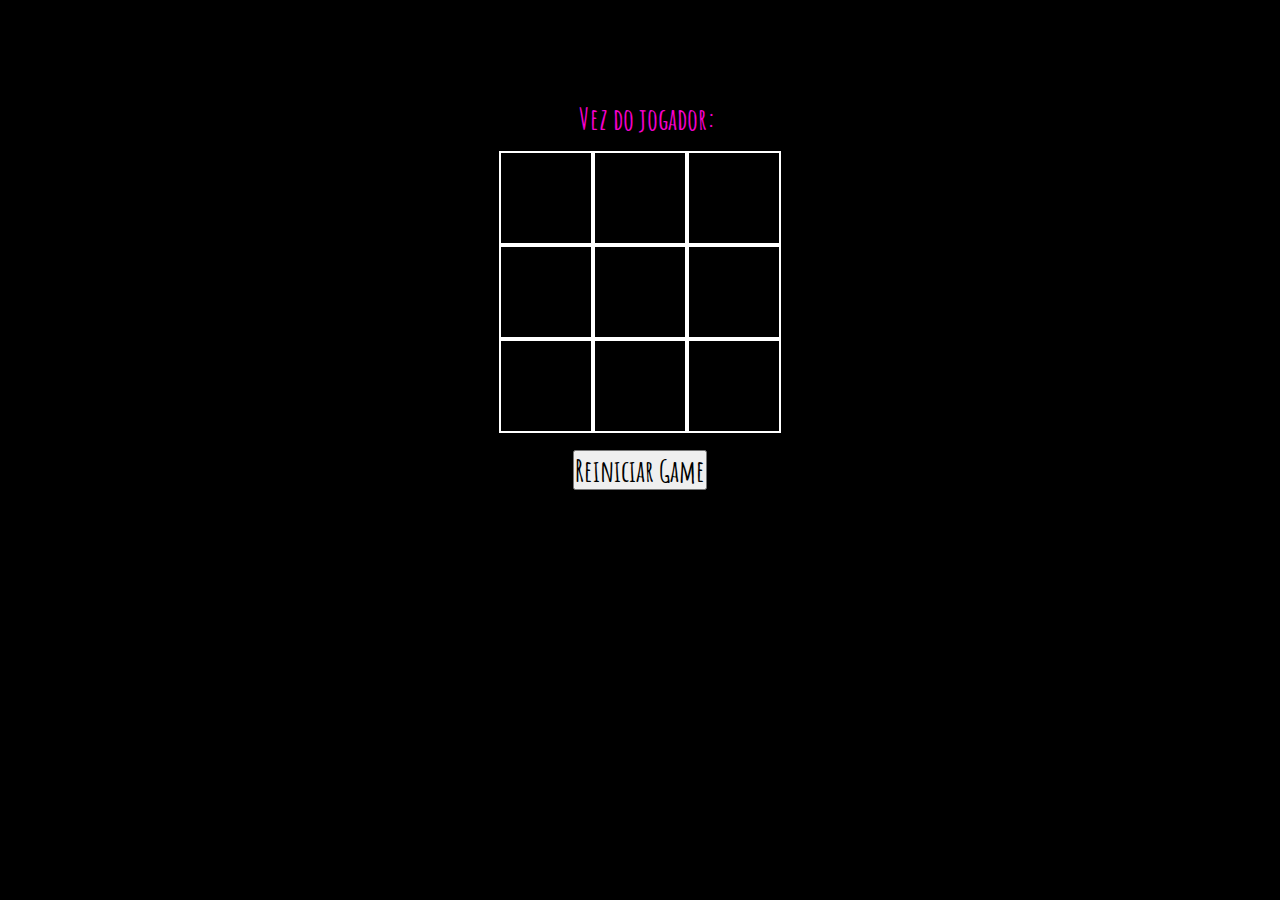
==== layout.html @ 14127be3 "initial commit" ====
<!DOCTYPE html>
<html lang="pt-br">
<head>
    <meta charset="UTF-8">
    <meta http-equiv="X-UA-Compatible" content="IE=edge">
    <meta name="viewport" content="width=device-width, initial-scale=1.0">
    <title>Jogo da Velha</title>
    <link rel="stylesheet" href="style.css">
</head>
<body>
    <div id="marcador" style="display: flex; justify-content: center;">
        <p>Vez do jogador: </p>
        <img src="" alt="" height="50px" id="img">
    </div>

    <div id="container-jogo">
        <div class="row">
            <div id="a1" type="text" class="botao" jogada=""></div>
            <div id="a2" type="text" class="botao" jogada=""></div>
            <div id="a3" type="text" class="botao" jogada=""></div>
        </div>
        <div class="row">
            <div id="b1" type="text" class="botao" jogada=""></div>
            <div id="b2" type="text" class="botao" jogada=""></div>
            <div id="b3" type="text" class="botao" jogada=""></div>
        </div>
        <div class="row">
            <div id="c1" type="text" class="botao" jogada=""></div>
            <div id="c2" type="text" class="botao" jogada=""></div>
            <div id="c3" type="text" class="botao" jogada=""></div>
         </div>
                    
    </div>
    <button onclick="reiniciarGame()"><p>Reiniciar Game</p></button>



    <script src="javascript.js"></script>
</body>
</html>
---- style.css ----
@font-face {
    font-family: fonte;
    src: url(fonte/Amatic_SC/AmaticSC-Regular.ttf);
}
@font-face {
    font-family: fonte-bold;
    src: url(fonte/Amatic_SC/AmaticSC-Bold.ttf);
}
* {
    padding: 0;
    margin: 0;
}
body {
    display: flex;
    background-color: black;
    justify-content: center;
    color: rgb(245, 0, 204);
}
p {
    font-family: fonte-bold;
    font-size: 30px;
}
#marcador {
    margin-top: 100px;
}

#marcador img {
    margin-top: -03px;
    margin-left: -15px
}
#container-jogo {
    border: 1px solid black;
    position: absolute;
    margin-top: 150px;

}
.row {
    display: flex;
}

.botao {
    width: 90px;
    height: 90px;
    border: 2px solid white;

}
.botao:hover {
    background-color: rgb(43, 43, 43);
}
button {
    height: 40px;
    position:absolute;
    margin-top: 450px
}
button:hover {
    background-color: gray;
}

.botao img {
    height: 90px;
    margin-left: -12px;
}
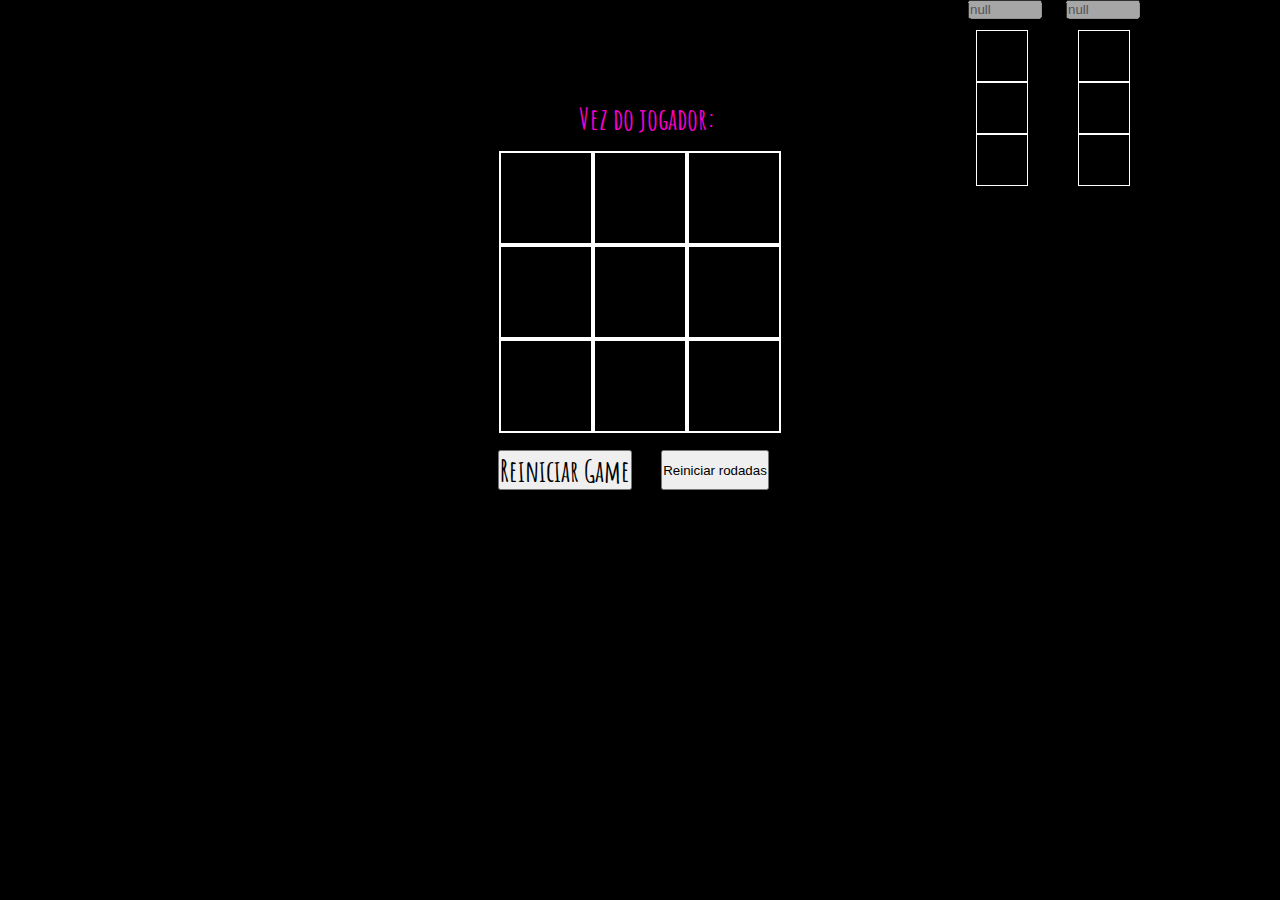
==== commit c57f91f1: "adicionei Funções, de placar e melhor de 3" ====
--- a/layout.html
+++ b/layout.html
@@ -6,6 +6,7 @@
     <meta name="viewport" content="width=device-width, initial-scale=1.0">
     <title>Jogo da Velha</title>
     <link rel="stylesheet" href="style.css">
+    <link rel="shortcut icon" href="imagens/quadrado.png" type="image/x-icon">
 </head>
 <body>
     <div id="marcador" style="display: flex; justify-content: center;">
@@ -31,7 +32,29 @@
          </div>
                     
     </div>
-    <button onclick="reiniciarGame()"><p>Reiniciar Game</p></button>
+    <button onclick="reiniciarGame()" style="margin-right: 150px;"><p>Reiniciar Game</p></button>
+    <button onclick="reiniciarRodada()" style="margin-left: 150px;">Reiniciar rodadas</button>
+
+    <div id="container-contador">
+        <div id="nomes">
+            <input id="jogador1" type="text" value="" disabled>
+            <input id="jogador2" type="text" value="" disabled>
+        </div>
+        <div id="contadorVitorias">
+            <div id="row1" class="row" rowVencedor="">
+                <div id="count1" class="count-bloco"></div>
+                <div id="count2" class="count-bloco"></div>
+            </div>
+            <div id="row2" class="row" vencedor="">
+                <div id="count3" class="count-bloco"></div>
+                <div id="count4" class="count-bloco"></div>
+            </div>
+            <div id="row3" class="row" vencedor="">
+                <div id="count5" class="count-bloco"></div>
+                <div id="count6" class="count-bloco"></div>
+            </div>
+        </div>
+    </div>
 
 
 
--- a/style.css
+++ b/style.css
@@ -1,7 +1,4 @@
-@font-face {
-    font-family: fonte;
-    src: url(fonte/Amatic_SC/AmaticSC-Regular.ttf);
-}
+
 @font-face {
     font-family: fonte-bold;
     src: url(fonte/Amatic_SC/AmaticSC-Bold.ttf);
@@ -22,6 +19,8 @@
 }
 #marcador {
     margin-top: 100px;
+    height: 20px;
+    position: absolute;
 }
 
 #marcador img {
@@ -59,4 +58,40 @@
 .botao img {
     height: 90px;
     margin-left: -12px;
+}
+body > #container-contador {
+    display: flex;
+    height: 1px;
+    width: 100%;
+    justify-content: right;
+    margin-right: 150px;
+
+}
+#contadorVitorias {
+    background-color: black;
+    margin-top: 30px; 
+    position: relative;
+}
+.count-bloco {
+    border: 1px solid white;
+    height: 50px;
+    width: 50px;
+    margin-left: 50px;
+}
+#nomes {
+    position: absolute;
+}
+#nomes input {
+    width: 70px;
+}
+
+#nomes input:last-child{
+    margin-left: 20px;
+    margin-right: -10px;
+}
+
+.count-bloco img {
+    height: 50px;
+    margin-left: -7px;
+
 }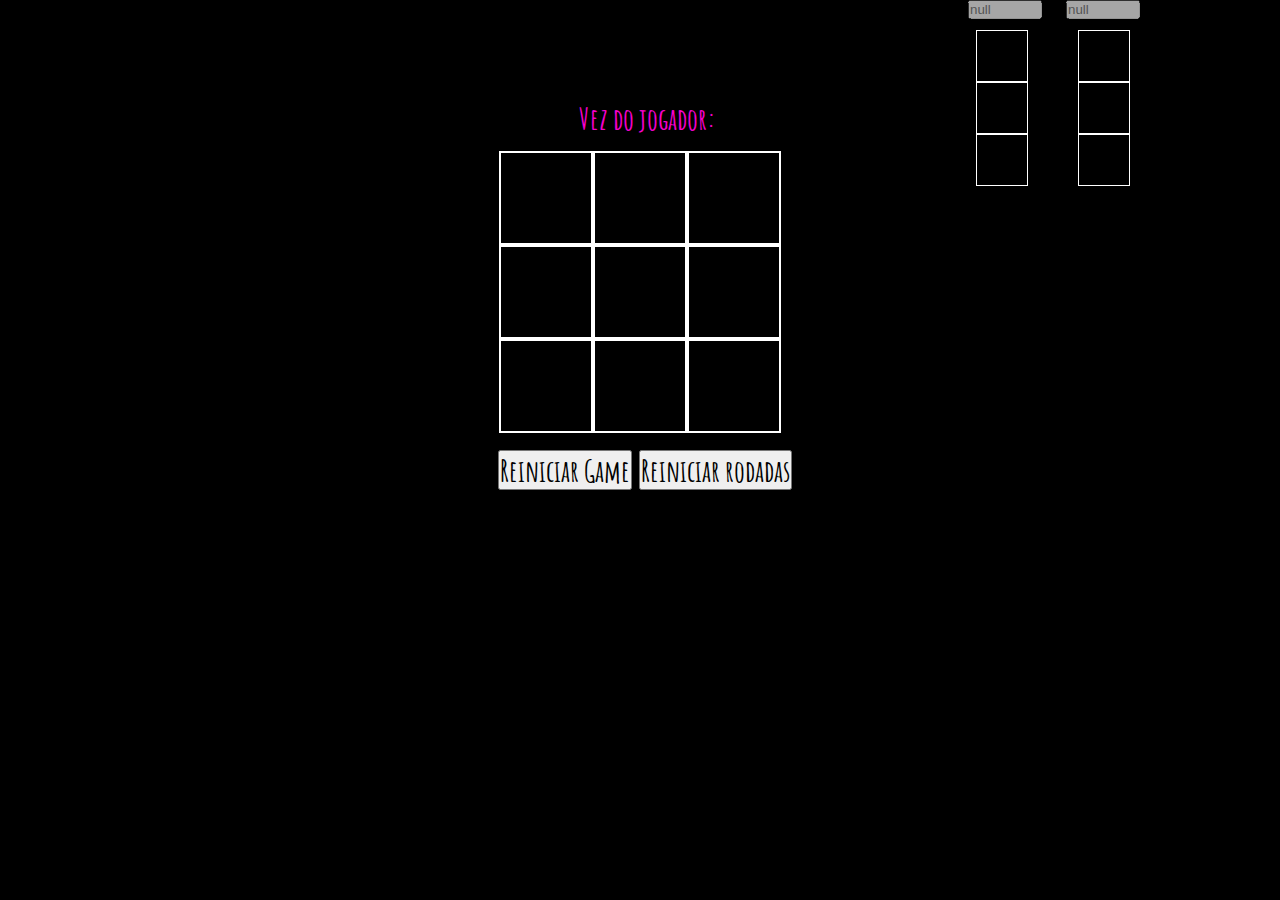
==== commit 3f1389ca: "troquei a fonte do botão reiniciar rodadas" ====
--- a/layout.html
+++ b/layout.html
@@ -33,7 +33,7 @@
                     
     </div>
     <button onclick="reiniciarGame()" style="margin-right: 150px;"><p>Reiniciar Game</p></button>
-    <button onclick="reiniciarRodada()" style="margin-left: 150px;">Reiniciar rodadas</button>
+    <button onclick="reiniciarRodada()" style="margin-left: 150px;"><p>Reiniciar rodadas</p></button>
 
     <div id="container-contador">
         <div id="nomes">
--- a/style.css
+++ b/style.css
@@ -49,7 +49,7 @@
 button {
     height: 40px;
     position:absolute;
-    margin-top: 450px
+    margin-top: 450px 
 }
 button:hover {
     background-color: gray;
@@ -94,4 +94,5 @@
     height: 50px;
     margin-left: -7px;
 
-}+}
+
